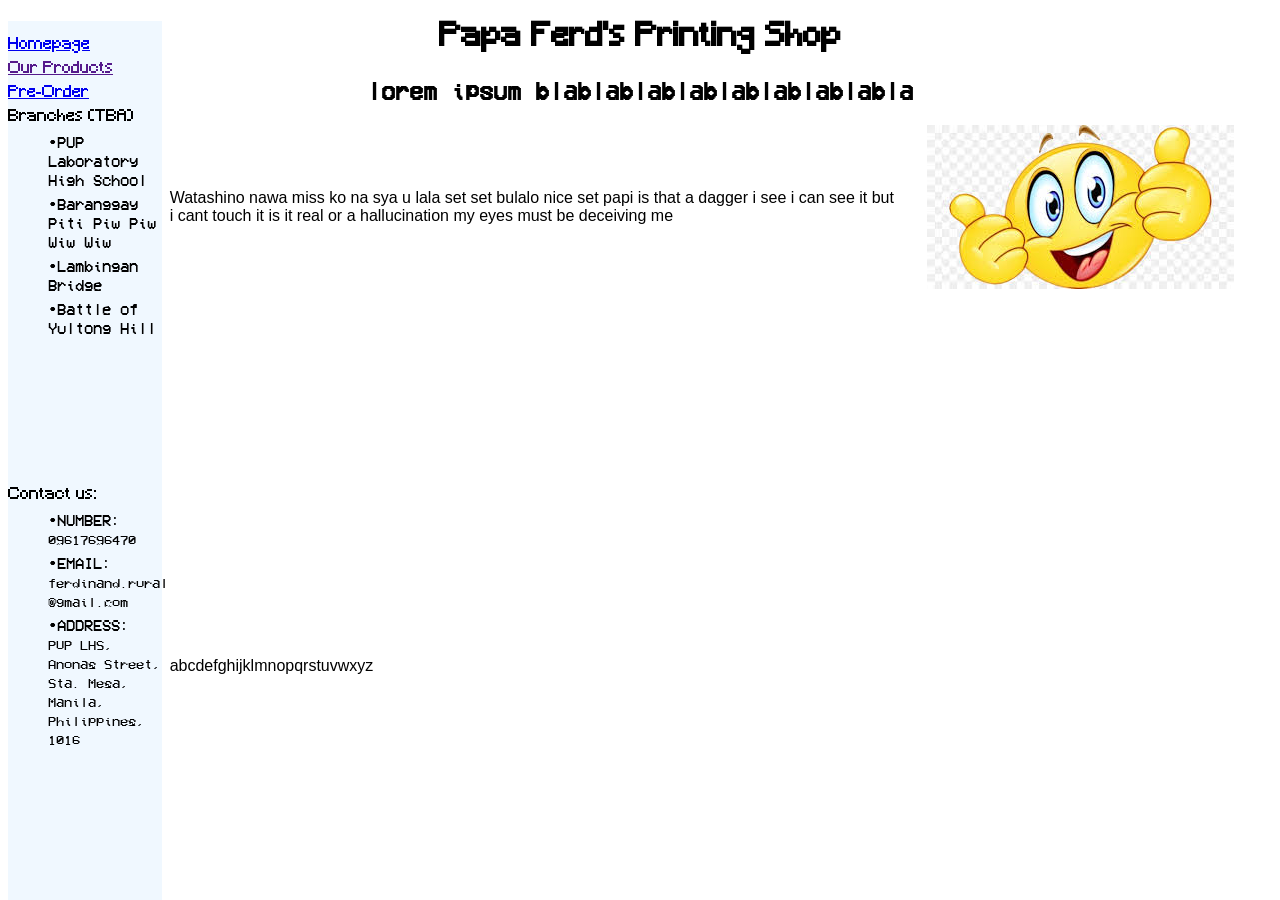
==== index.html @ e3a0b28e "Add files via upload" ====
<!DOCTYPE html>
<html>
    <head>
        <title>Homepage - Papa Ferd's Printing Shop</title>
    </head>
    <body style="background-image: idk.png;">
        <link rel="stylesheet" href="styles.css">
        <div style="display: block; position: fixed; width: 12%; height: 100%; background-color: aliceblue;">
        <dl>
            <dt><a href="index.html" alt="Homepage">Homepage</a></dt>
            <dt><a href="">Our Products</a></dt>
            <dt><a href="preorder.html" alt="Pre Order Form">Pre-Order</a></dt>
            <dt>Branches (TBA)</dt>
            <dd>•PUP Laboratory High School</dd>
            <dd>•Baranggay Piti Piw Piw Wiw Wiw</dd>
            <dd>•Lambingan Bridge</dd>
            <dd>•Battle of Yultong Hill</dd>
            <br><br><br><br><br><br><br><br>
            <dt>Contact us:</dt>
                <dd>•NUMBER: <span style="font-size: 90%;">09617696470</span></dd>
                <dd>•EMAIL: <span style="font-size: 90%;">ferdinand.rural<br>@gmail.com</span></dd>
                <dd>•ADDRESS: <span style="font-size: 90%">PUP LHS, Anonas Street, Sta. Mesa, Manila, Philippines, 1016</span></dd>
        </dl>
        </div>
        <div>
            <h1 style="display: flex; justify-content: center;">Papa Ferd's Printing Shop</h1>
            <h2 style="display: flex; justify-content: center;">lorem ipsum blablablablablablablablabla</h2>
        </div>
        <div class="leftright">
            <p>Watashino nawa miss ko na sya u lala set set bulalo nice set papi is that a dagger i see i can see it but i cant touch it is it real or a hallucination my eyes must be deceiving me</p>
            <image src="img/test.jpg" alt="cool"></image>
        </div>
        <br><br><br><br><br><br><br><br><br><br><br><br><br><br><br><br><br><br><br>
        <p>abcdefghijklmnopqrstuvwxyz</p>
        <br>e<br>e
    </body>
</html>
---- styles.css ----
@font-face {
    font-family: "Minecraft";
    src: url("fonts/Minecraft.ttf") format("truetype");
    font-weight: normal;
    font-style: normal;
}

@font-face {
    font-family: "Pixel-horror";
    src: url("fonts/VCR_OSD_MONO_1.001.ttf") format("truetype");
    font-weight: normal;
    font-style: normal;
}

h1 {
    font-family: "Minecraft", sans-serif;
}
h2 {
    font-family: "Pixel-horror", sans-serif;
}
p {
    font-family: "Pixel-horror", sans-serif;
    text-align: left;
    align-items: left;
    margin-left: 5%; margin-right: 60%;
    padding: 10px;
}
.leftright {
    display: flex;
    align-items: center;
    justify-content: space-between;
    gap: 20px;
}
.leftright p {
    flex: 1;
    margin: 0;
    margin-left: 12%;
}
p {
    margin-left: 12%;
    font-family: sans-serif;
}
.leftright img {
    max-width: 45%;
    height: auto;
    margin-right:3%;
}
dt {
    font-family: "Minecraft", sans-serif;
    margin-bottom: 7px;
}
dd {
    margin-bottom: 5px;
    font-family: "Pixel-horror", sans-serif;
}
form {
    display: flex;
    flex-direction: column;
    align-items: center;
    gap: 10px;
}
label {
    margin-bottom: -1px;
}
button {
    font-family: "pixel-horror", sans-serif;
    font-size: 200%;
}
label {
    font-family: "Pixel-horror", sans-serif;
}
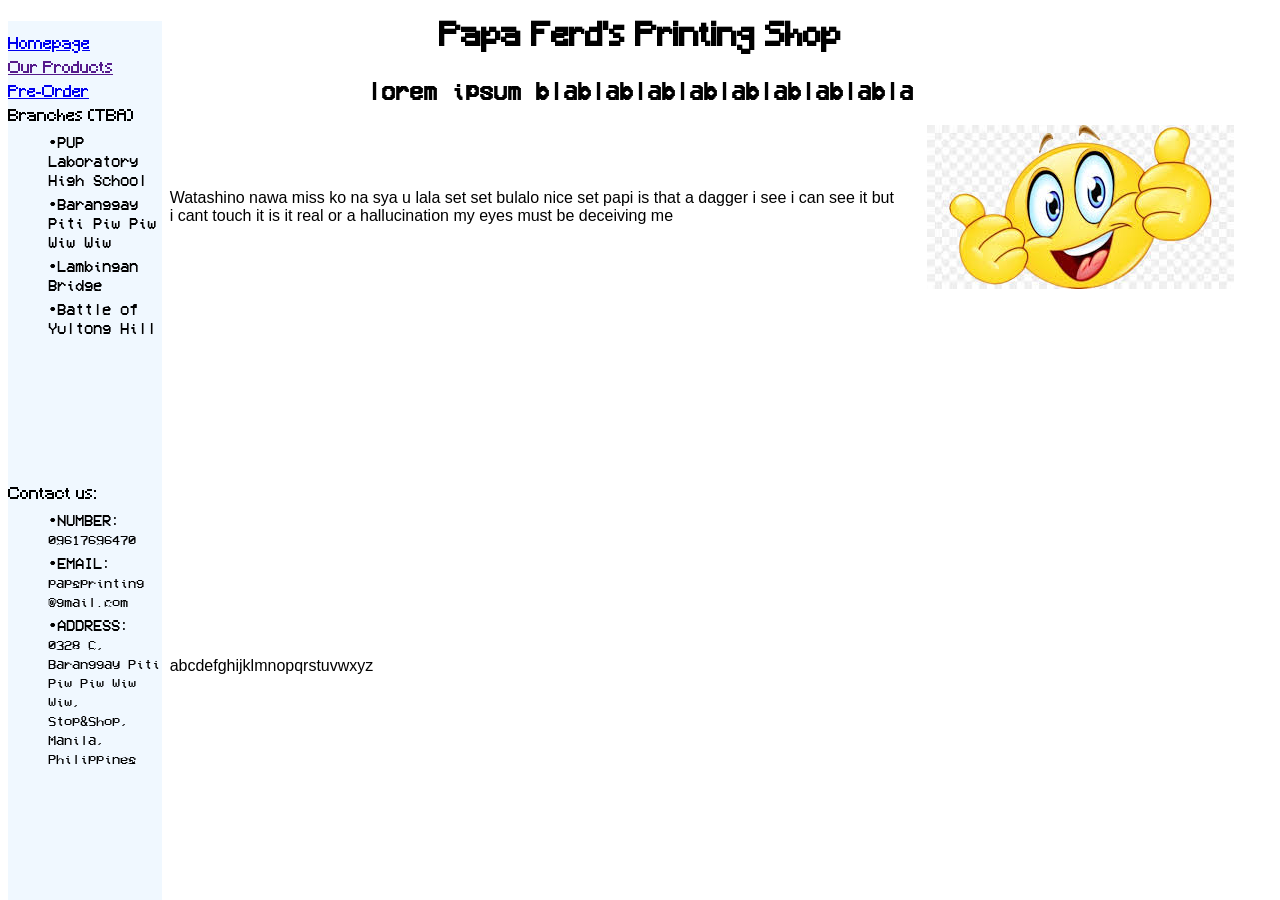
==== commit 95fb6b00: "Modify contact details and clean up HTML Updated contact information and fixed HTML structure." ====
--- a/index.html
+++ b/index.html
@@ -18,8 +18,8 @@
             <br><br><br><br><br><br><br><br>
             <dt>Contact us:</dt>
                 <dd>•NUMBER: <span style="font-size: 90%;">09617696470</span></dd>
-                <dd>•EMAIL: <span style="font-size: 90%;">ferdinand.rural<br>@gmail.com</span></dd>
-                <dd>•ADDRESS: <span style="font-size: 90%">PUP LHS, Anonas Street, Sta. Mesa, Manila, Philippines, 1016</span></dd>
+                <dd>•EMAIL: <span style="font-size: 90%;">papsprinting<br>@gmail.com</span></dd>
+                <dd>•ADDRESS: <span style="font-size: 90%">0328 C, Baranggay Piti Piw Piw Wiw Wiw, Stop&Shop, Manila, Philippines</span></dd>
         </dl>
         </div>
         <div>
@@ -34,4 +34,4 @@
         <p>abcdefghijklmnopqrstuvwxyz</p>
         <br>e<br>e
     </body>
-</html>+</html>
